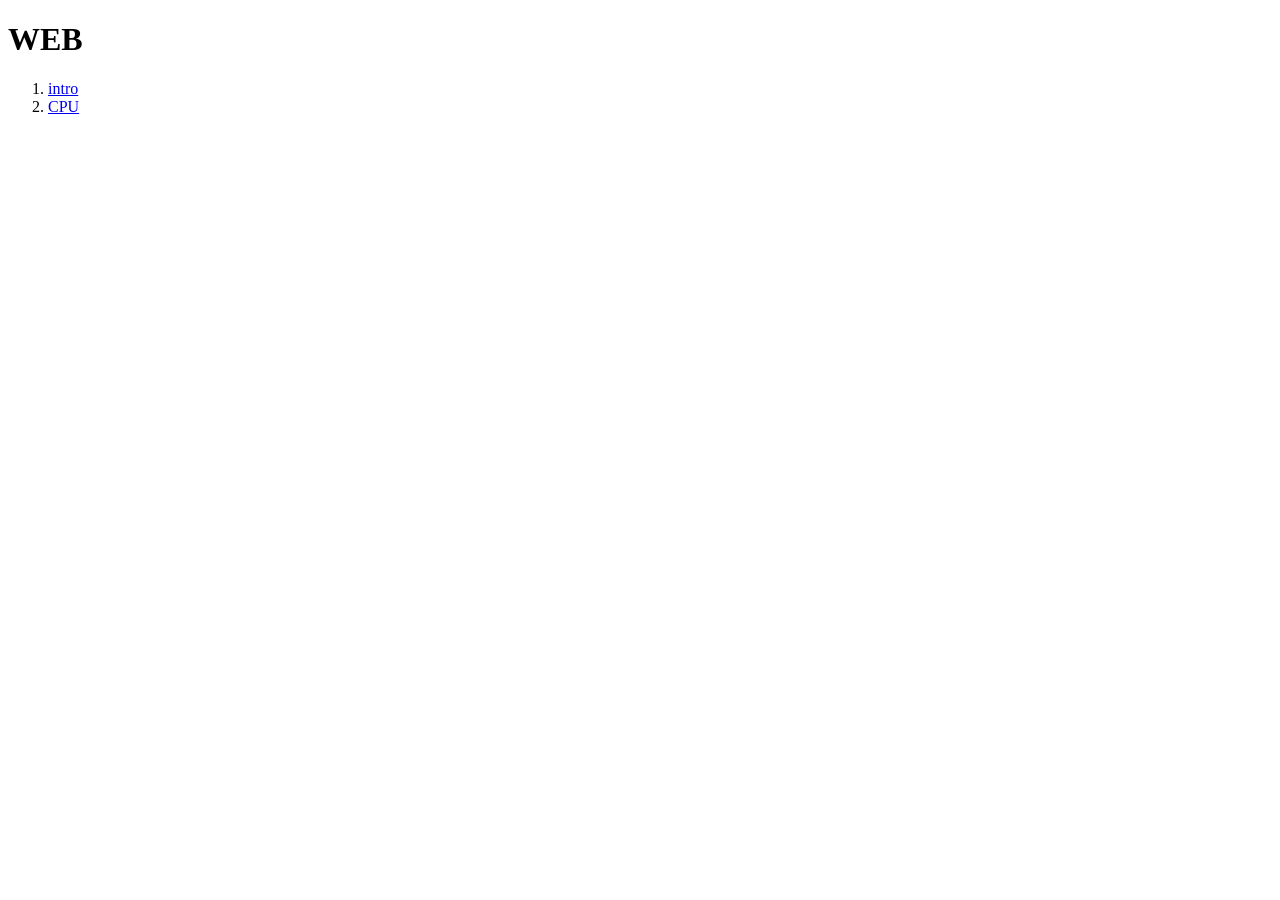
==== index.html @ a9a780f0 "index" ====
﻿<!DOCTYPE html>

<html lang="en" xmlns="http://www.w3.org/1999/xhtml">
<head>
    <meta charset="utf-8" />
    <title>WEB</title>
</head>
<body>
    <h1>WEB</h1>
    <ol>
        <li><a href="00-intro/index.html">intro</a></li>
        <li><a href="01-CPU/cpu.html">CPU</a></li>
    </ol>
</body>
</html>
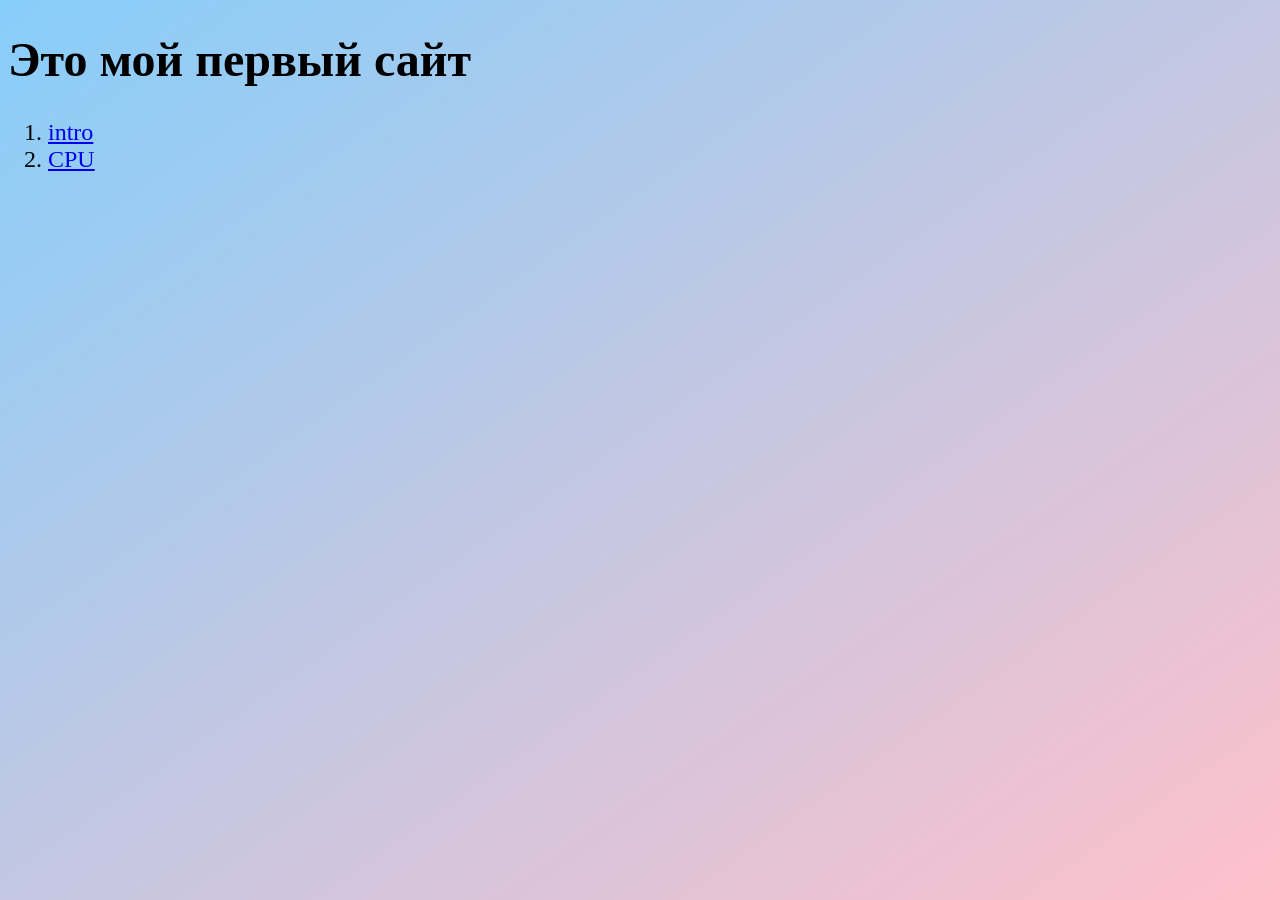
==== commit 002756e0: "WEB" ====
--- a/index.html
+++ b/index.html
@@ -1,14 +1,16 @@
 ﻿<!DOCTYPE html>
 
-<html lang="en" xmlns="http://www.w3.org/1999/xhtml">
+<html lang="ru" xmlns="http://www.w3.org/1999/xhtml">
 <head>
     <meta charset="utf-8" />
-    <title>WEB</title>
+    <link rel="stylesheet" href="Style.css" />
+
+    <title>Это мой первый сайт</title>
 </head>
 <body>
-    <h1>WEB</h1>
+    <h1>Это мой первый сайт</h1>
     <ol>
-        <li><a href="00-intro/index.html">intro</a></li>
+        <li><a href="00-intro/Index.html">intro</a></li>
         <li><a href="01-CPU/cpu.html">CPU</a></li>
     </ol>
 </body>
--- a/Style.css
+++ b/Style.css
@@ -0,0 +1,7 @@
+﻿@import url('https://fonts.googleapis.com/css2?family=Roboto+Condensed:ital,wght@0,100..900;1,100..900&display=swap');
+body {
+    font-family: Roboto Condensed;
+    font-size: 24px;
+    background-image: linear-gradient(to bottom right,lightskyblue, pink);
+    background-attachment: fixed;
+}
